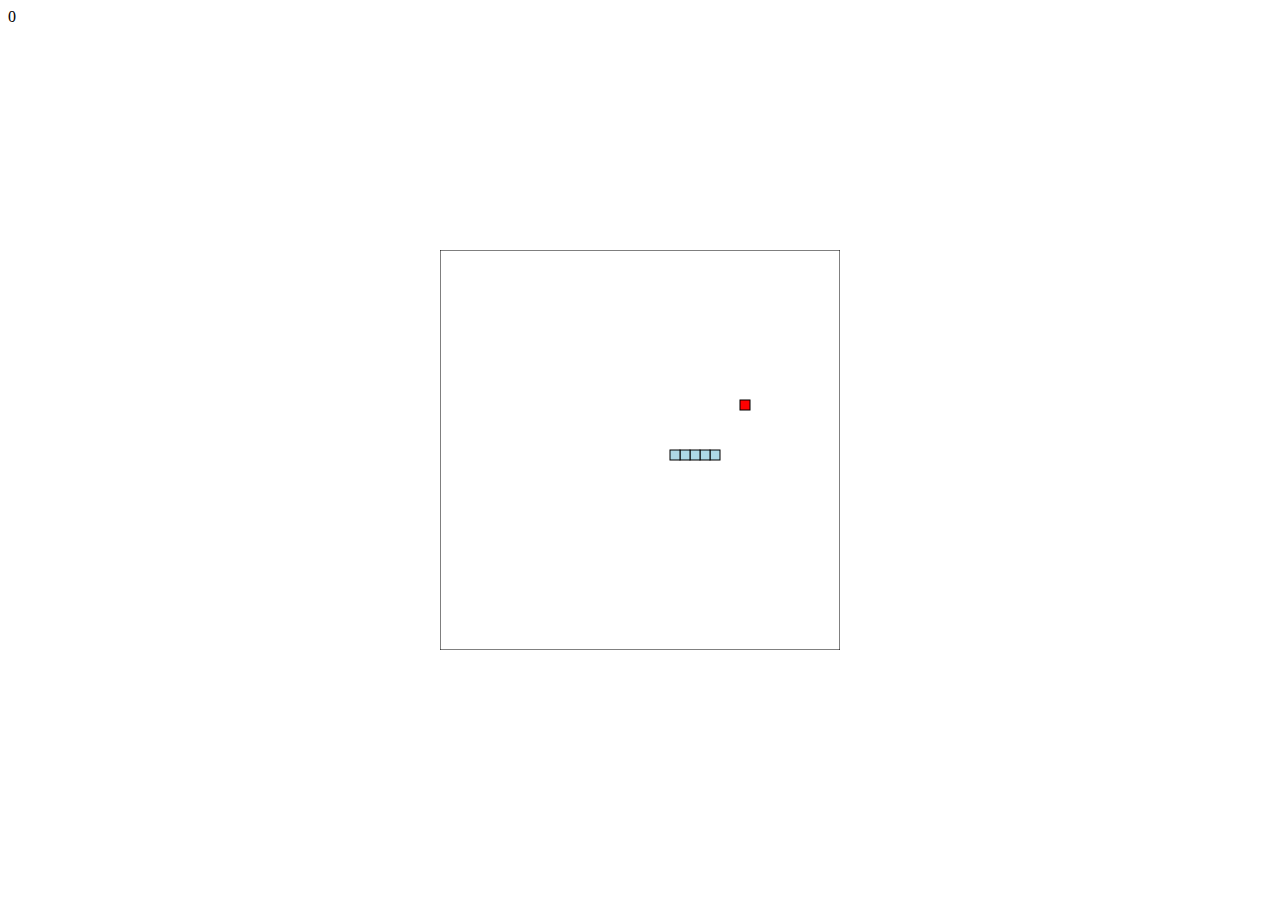
==== snake.html @ 1ceda6bb "Basic snake HTML page" ====
<!DOCTYPE html>
<html>
  <head>
  	<title>Snake Game</title>
    <link href="https://fonts.googleapis.com/css?family=Antic+Slab" rel="stylesheet">

  </head>

  <body>
    <div id ='score'>0</div>
    <canvas id="snakeboard" width="400" height="400"></canvas>

    <style>
      #snakeboard {
        position: absolute;
        top: 50%;
        left: 50%;
        transform: translate(-50%, -50%);
      }
    </style>
  </body>

  <script>
    const board_border = 'black';
    const board_background = "white";
    const snake_col = 'lightblue';
    const snake_border = 'darkblue';
    
    let snake = [
      {x: 200, y: 200},
      {x: 190, y: 200},
      {x: 180, y: 200},
      {x: 170, y: 200},
      {x: 160, y: 200}
    ]
    
    let dx = 10;
    let dy = 0;
    
    let food_x;
    let food_y;
    
    let score = 0;
    
    
    const snakeboard = document.getElementById("snakeboard");

    const snakeboard_ctx = snakeboard.getContext("2d");
    
    main();
    
    generate_food();
   
    document.addEventListener("keydown", change_direction);

    
    function main() {
      
      	if(has_game_ended())
        {
          return;
        }
      
        setTimeout(function onTick() {
        clear_board();
        move_snake();
        drawSnake();
        drawFood();
        main();
      }, 100)
    }
    
    function clear_board() {

      snakeboard_ctx.fillStyle = board_background;
      snakeboard_ctx.strokestyle = board_border;
      snakeboard_ctx.fillRect(0, 0, snakeboard.width, snakeboard.height);
      snakeboard_ctx.strokeRect(0, 0, snakeboard.width, snakeboard.height);
    }
    

    function drawSnake() {

      snake.forEach(drawSnakePart)
    }
    

    function drawSnakePart(snakePart) {
      snakeboard_ctx.fillStyle = snake_col;
      snakeboard_ctx.strokestyle = snake_border;
      snakeboard_ctx.fillRect(snakePart.x, snakePart.y, 10, 10);
      snakeboard_ctx.strokeRect(snakePart.x, snakePart.y, 10, 10);
    }

    function move_snake() {
      const head = {x: snake[0].x + dx, y: snake[0].y + dy};
      
      snake.unshift(head);
      
      const has_eaten_food = snake[0].x === food_x && snake[0].y === food_y;
      
      if(has_eaten_food)
      {
        generate_food();
        score++;
        document.getElementById('score').innerHTML = score;
      } else
      {
        snake.pop();
      }
      
    }
    
    
    function change_direction(event)
    {
      const LEFT_KEY = 37;
      const RIGHT_KEY = 39;
      const UP_KEY = 40;
      const DOWN_KEY = 38;
      
      const keyPressed = event.keyCode;
      const goingUp = dy === 10;
      const goingDown = dy ===-10;
      const goingRight = dx === 10;
      const goingLeft = dx === -10;
      
      if(keyPressed === LEFT_KEY && !goingRight)
      {
        dx = -10;
        dy = 0;
      }
      
      if(keyPressed === RIGHT_KEY && !goingLeft)
      {
        dx = 10;
        dy = 0;
      }
      
      if(keyPressed === UP_KEY && !goingDown)
      {
        dy = 10;
        dx = 0;
      }
      
      if(keyPressed === DOWN_KEY && !goingUp)
      {
        dy = -10;
        dx = 0;
      }
      
      
      
    }
    
    function has_game_ended()
    {
      for(let i = 4; i < snake.length; i++)
      {
        const has_collided = snake[i].x === snake[0].x && snake[i].y === snake[0].y;
        if(has_collided){
          return true;
        }
      }
      
      const hitLeftWall = snake[0].x < 0;
      const hitRightWall = snake[0].x > snakeboard.width -10;
      const hitTopWall = snake[0].y < 0;
      const hitBottomWall = snake[0].y > snakeboard.height -10;
      
      return hitLeftWall || hitRightWall || hitTopWall || hitBottomWall;
    }
    
    function randomize_food(min,max)
    {
      return Math.round((Math.random()*(max-min)+min)/10)*10;
    }
    
    function generate_food()
    {
      food_x = randomize_food(0,snakeboard.width - 10);
      food_y = randomize_food(0,snakeboard.height - 10);
      snake.forEach(function has_snake_eaten_food(part)
      {
        const has_eaten = part.x === food_x && part.y === food_y;
        if(has_eaten)
        {
          generate_food();
        }
      })
        
    }
    
    function drawFood()
    {
      snakeboard_ctx.fillStyle = 'red';
      snakeboard_ctx.strokeStyle = 'black';
      snakeboard_ctx.fillRect(food_x,food_y,10,10);
      snakeboard_ctx.strokeRect(food_x,food_y,10,10);
    }
    
    
  </script>
</html>
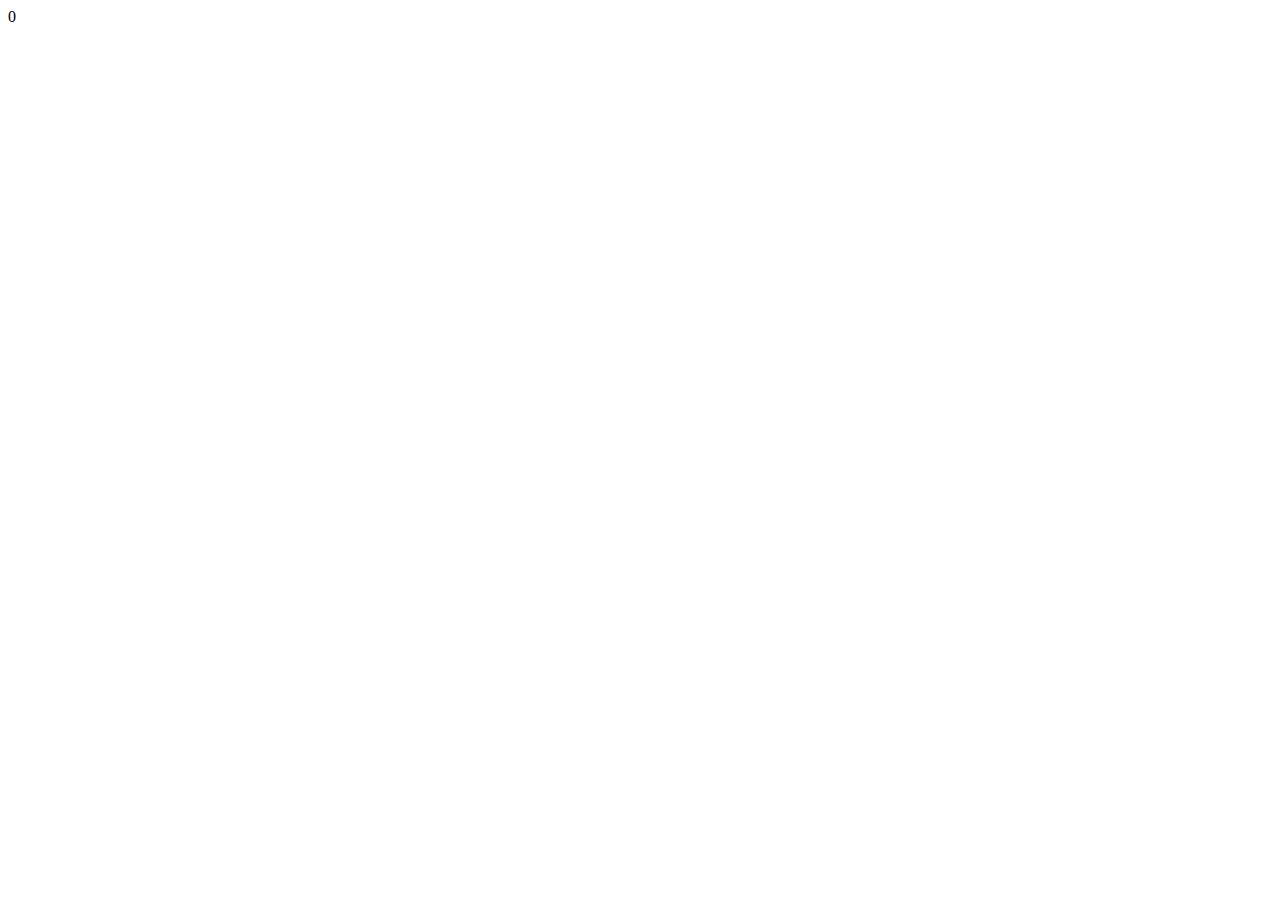
==== commit 240126c3: "File Updates" ====
--- a/snake.html
+++ b/snake.html
@@ -8,7 +8,7 @@
 
   <body>
     <div id ='score'>0</div>
-    <canvas id="snakeboard" width="400" height="400"></canvas>
+    <canvas id="snakeboard"></canvas>
 
     <style>
       #snakeboard {
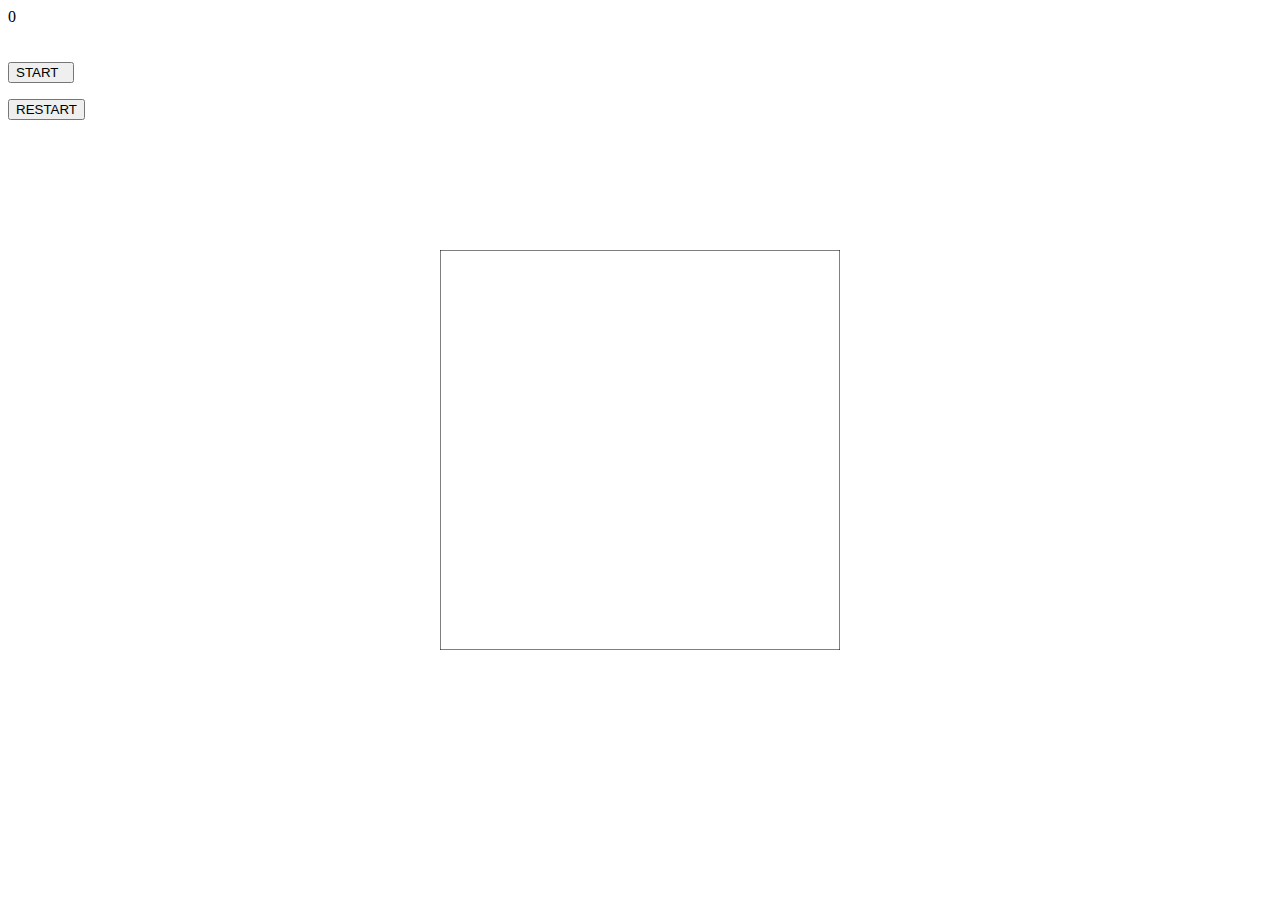
==== commit 3deebc9d: "Snake, added buttons" ====
--- a/snake.html
+++ b/snake.html
@@ -1,16 +1,21 @@
 <!DOCTYPE html>
 <html>
   <head>
-  	<title>Snake Game</title>
+    <meta http-equiv="content-type" content="text/html; charset=windows-1252">
+    <meta>
+    <title>Snake Game</title>
     <link href="https://fonts.googleapis.com/css?family=Antic+Slab" rel="stylesheet">
-
   </head>
-
   <body>
-    <div id ='score'>0</div>
-    <canvas id="snakeboard"></canvas>
-
-    <style>
+    <div id="score">0</div>
+    <div><br>
+      <br>
+    </div>
+    <div><button name="Start" value="startButton" type="button" id="startButton">START&nbsp;&nbsp;
+        </button></div>
+    <p><button name="Restart" value="restartButton" type="button" id="restartButton">RESTART</button></p>
+    <p><canvas id="snakeboard" width="400" height="400"></canvas>
+      <style>
       #snakeboard {
         position: absolute;
         top: 50%;
@@ -18,9 +23,7 @@
         transform: translate(-50%, -50%);
       }
     </style>
-  </body>
-
-  <script>
+      <script>
     const board_border = 'black';
     const board_background = "white";
     const snake_col = 'lightblue';
@@ -41,6 +44,8 @@
     let food_y;
     
     let score = 0;
+      
+    let isGameActive = false;
     
     
     const snakeboard = document.getElementById("snakeboard");
@@ -52,12 +57,26 @@
     generate_food();
    
     document.addEventListener("keydown", change_direction);
+      
+      document.getElementById('startButton').onclick = function() {
+   isGameActive = true;
+        main();
+      };
+        document.getElementById('restartButton').onclick = function() {
+   restartGame();
+      };
 
     
     function main() {
       
       	if(has_game_ended())
         {
+          return;
+        }
+      
+      	if(!isGameActive)
+        {
+          clear_board();
           return;
         }
       
@@ -69,6 +88,21 @@
         main();
       }, 100)
     }
+      
+    function restartGame()
+      {
+        window.location.reload(true);
+        /*alert('a');
+        let snake = [
+      		{x: 200, y: 200},
+      		{x: 190, y: 200},
+      		{x: 180, y: 200},
+      		{x: 170, y: 200},
+      		{x: 160, y: 200}
+    		]
+        
+        main();*/
+      }
     
     function clear_board() {
 
@@ -200,5 +234,6 @@
     }
     
     
-  </script>
-</html>+  </script> </p>
+  </body>
+</html>
